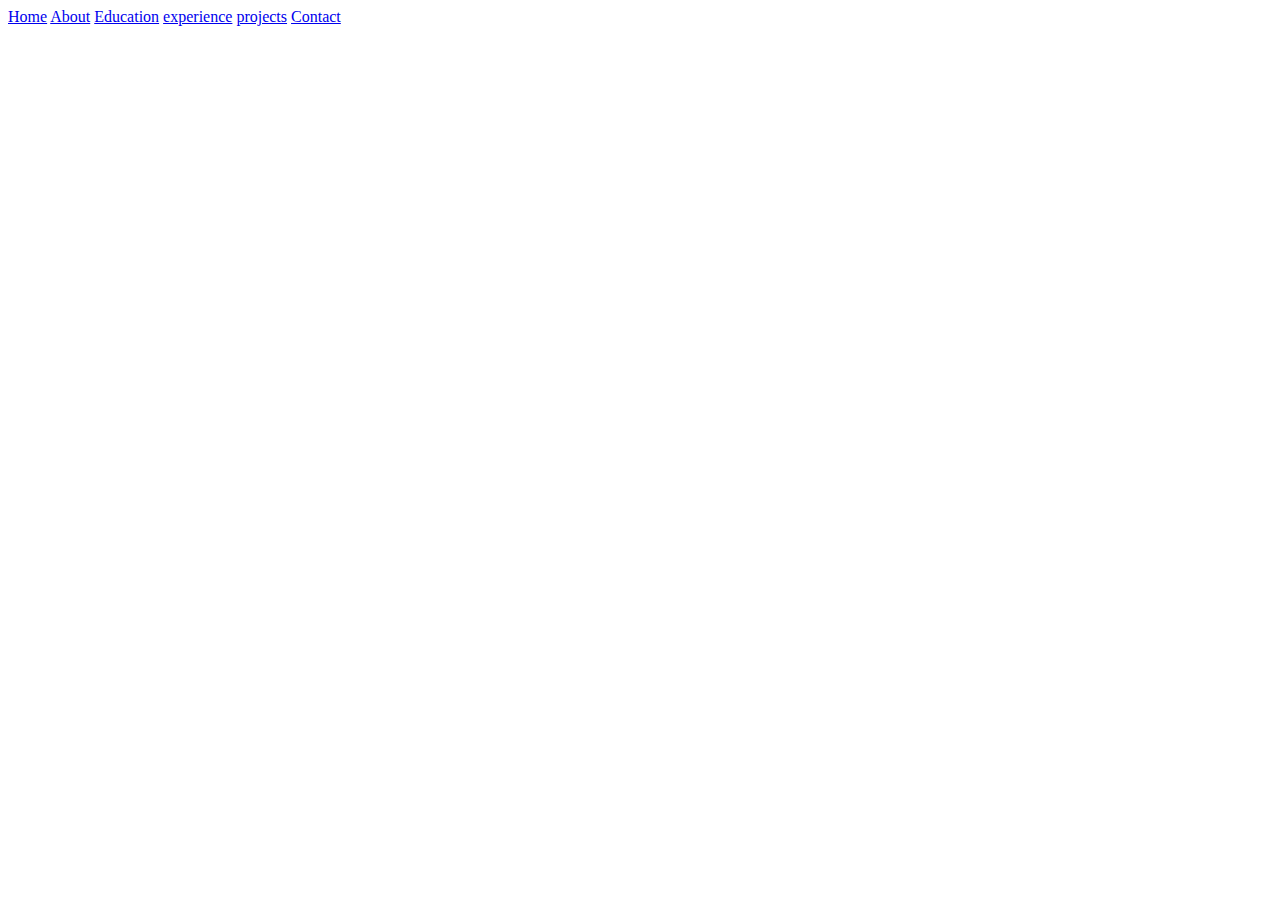
==== about.html @ 92464f97 "new project" ====
<!DOCTYPE html>
<html>
    <head>
        <title>about</title>
        <link rel="stylesheet" href="cv.css">
    </head>
    <body>
        <header>
        <div class="header">
          <a  href="home.html">Home</a>
         <a  href="about.html">About</a></li>
         <a class="active" href="education.html">Education</a></li>
          <a class="active" href="exp.html">experience</a></li>
          <a class="active" href="proj.html">projects</a></li>
         <a class="active" href="contact.html">Contact </a></li>
        </div>
        </header>

<body>

</body>
















</html>
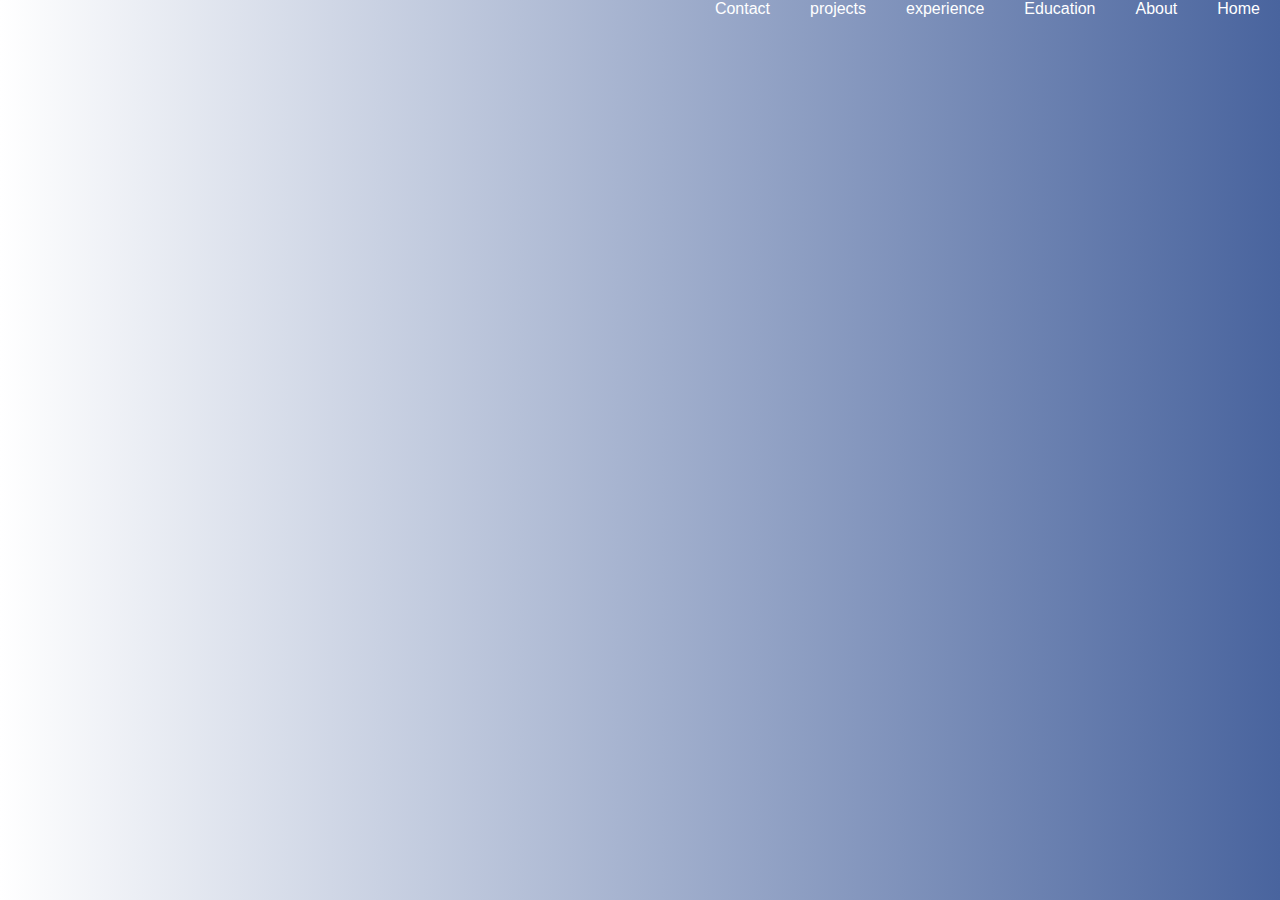
==== commit 395d4f7b: "Add files via upload" ====
--- a/about.html
+++ b/about.html
@@ -1,38 +1,38 @@
-<!DOCTYPE html>
-<html>
-    <head>
-        <title>about</title>
-        <link rel="stylesheet" href="cv.css">
-    </head>
-    <body>
-        <header>
-        <div class="header">
-          <a  href="home.html">Home</a>
-         <a  href="about.html">About</a></li>
-         <a class="active" href="education.html">Education</a></li>
-          <a class="active" href="exp.html">experience</a></li>
-          <a class="active" href="proj.html">projects</a></li>
-         <a class="active" href="contact.html">Contact </a></li>
-        </div>
-        </header>
-
-<body>
-
-</body>
-
-
-
-
-
-
-
-
-
-
-
-
-
-
-
-
+<!DOCTYPE html>
+<html>
+    <head>
+        <title>about</title>
+        <link rel="stylesheet" href="cv.css">
+    </head>
+    <body>
+        <header>
+        <div class="header">
+          <a  href="home.html">Home</a>
+         <a  href="about.html">About</a></li>
+         <a class="active" href="education.html">Education</a></li>
+          <a class="active" href="exp.html">experience</a></li>
+          <a class="active" href="proj.html">projects</a></li>
+         <a class="active" href="contact.html">Contact </a></li>
+        </div>
+        </header>
+
+<body>
+
+</body>
+
+
+
+
+
+
+
+
+
+
+
+
+
+
+
+
 </html>--- a/cv.css
+++ b/cv.css
@@ -0,0 +1,399 @@
+*{
+    padding: 0;
+    margin: 0;
+}
+
+body{
+    background-image: linear-gradient(to Right,rgb(255, 255, 255) ,rgb(73, 100, 158));
+
+   }
+
+
+ 
+.ph{
+width:auto;
+float: left;
+height:auto;
+border:2px  solid #ffffff;
+margin-top: 40px;
+margin-bottom: 100px;
+margin-right: 10px;
+margin-left: 10px;
+}
+       
+
+
+
+
+header{
+flex-basis: 50px;
+
+
+-ms-flex-preferred-size: 50px;
+
+/*center align of links*/
+display: flex;
+align-items:last baseline; /*vertical*/
+justify-content: right; /*or space-between*/
+/*ie10*/
+display: -ms-flexbox;
+-ms-flex-align: center; /*vertical*/
+-ms-flex-line-pack: distribute; /*or justify*/
+
+    position: sticky; top: 0;
+}
+
+
+
+
+
+
+header{
+    position:sticky;
+}
+
+
+
+
+
+
+
+
+#header{
+    overflow: hidden;
+    margin-top: 0;
+    margin-left: 150px;
+    width: 100%;
+    
+    
+    }
+    
+    
+    .header a {
+    position:sticky;
+    display: inline-block;
+    color: white;
+    text-align:left;
+    padding-inline: 20px;  
+    text-decoration: none;
+    font-family:'Lucida Sans', 'Lucida Sans Regular', 'Lucida Grande', 'Lucida Sans Unicode', Geneva, Verdana, sans-serif;
+    float: right;
+    }
+
+
+
+.main{
+flex: 1;
+position:sticky;
+-ms-flex: auto; /*needs both shrink and grow*/
+
+}
+
+
+
+
+
+
+#name * {
+margin-top: 10%;
+justify-content: right;
+}
+
+#name h1 {
+font-size: 48px;
+margin-left: 20%;
+padding: 0;
+line-height: 1;
+font-weight: 700;
+font-family: "Poppins", sans-serif;
+animation:alternate-reverse;
+
+}
+
+#name h1 a,
+#name h1 a:hover {
+    margin-left: 5%;
+color: #fff;
+line-height: 1;
+text-decoration:none;
+display: inline-block;
+font-family: Georgia, 'Times New Roman', Times, serif;
+font-size: 80;
+}
+
+#name h2 {
+font-size: 24px;
+margin-top: 20px;
+color: rgba(255, 255, 255, 0.8);
+margin-left: 33%;
+}
+
+#name h2 span {
+color: #fff;
+border-bottom: 2px solid #4834a8;
+padding-bottom: 6px;
+
+}
+
+
+
+
+
+
+
+
+
+
+.footer {
+    align-items: center;
+    justify-content: center;
+    text-align: center;
+  position:relative;
+  overflow:hidden;
+  padding-bottom: 0;
+  bottom:0px;
+  left:0;
+  width:100%;
+  font-size: 10px;
+  background-color: white;
+  margin-bottom: 0px;
+  
+  }
+
+
+h5{
+    color: #ffffff;
+    font-style: normal;
+    font-weight: 300;
+    font-size: large;
+    margin-top: 22%;
+}
+
+.Contact * {
+color: #ffffff;
+text-align: center;
+    
+}
+
+.Contact h1 ::first-letter{
+    font-size: 4rem;
+    font-weight: bold;
+    color: rgb(26, 14, 133);
+
+}
+
+
+  
+ 
+
+.info{
+    margin-top:22% ;
+    float: left;
+    display: inline;
+    margin-left: 20px;
+
+
+}
+
+img.info{
+    height: 30px;
+    width: auto;
+    
+}
+
+.info h3,h2{
+    color: #4834a8;
+    margin-left: 20%;
+}
+
+
+.infocont h2{
+    color: #0f0064;
+    margin-right: 40%;
+    justify-content: center;
+    text-align: center;
+    font-size: 90px;
+}
+
+
+.container{
+    margin-top: 30%;
+}
+
+
+
+
+
+
+
+
+.u1,.u2,.u3,.u4{
+    display: flex;
+text-decoration: none;
+    align-items: center;
+    justify-content: start;
+    width: 300px;
+    flex-direction: column;
+
+
+   
+}
+
+
+
+
+   
+
+a{
+    text-decoration: none;
+}
+
+.user{
+    border-radius: 32px;
+    width: 70px;
+}
+
+
+
+.sent{
+    font-size: 20px;
+padding: 0;
+line-height: 1;
+margin-left: 60%;
+font-family:'Lucida Sans', 'Lucida Sans Regular', 'Lucida Grande', 'Lucida Sans Unicode', Geneva, Verdana, sans-serif;
+
+}
+
+
+span.p{
+    display: inline-block;
+    width: 100px;
+    height: 100px;
+    padding: 5px;
+    border: 1px solid blue;
+    }
+
+    .cardqua{
+
+        padding: 10px;
+    }
+
+
+/* qu */
+
+.QUALIFICATIONS{
+    align-content: center; 
+    margin-left: 500px;
+}
+   #resume,.proj,.contme{
+
+    justify-content: center;
+margin-top: 5%;
+   }
+   #resume h1{
+    color: #fff;
+    border: auto solid white;
+   }
+   #resume h1::first-letter{
+    font-size: 4rem;
+  font-weight: bold;
+  color: rgb(26, 14, 133);
+   }
+   #exp{
+    justify-content: center;
+
+   }
+
+   #exp h1::first-letter{
+    font-size: 4rem;
+  font-weight: bold;
+  color: rgb(26, 14, 133);
+   }
+
+   #exp h1{
+    color: #fff;
+    border: auto solid white;
+   }
+   #proj{
+    font-size: x-large;
+    justify-content: center;
+
+   }
+   #proj h1{
+    color: #fff;
+    border: auto solid white;
+   }
+   #proj h1::first-letter{
+    font-size: 4rem;
+  font-weight: bold;
+  color: rgb(26, 14, 133);
+   }
+
+
+ 
+
+#contme h1{
+ color: #fff;
+ border: auto solid white;
+}
+#contme h1::first-letter{
+ font-size: 4rem;
+font-weight: bold;
+color: rgb(26, 14, 133);
+}
+
+   
+p {
+    text-shadow: 0 0 7px rgba(255,255,255,.3), 0 0 3px rgba(255,255,255,.3);
+  }
+  .container {
+    color: #e5e5e5;
+    font-size: 2.26rem;
+    text-transform: uppercase;
+    height: 100vh;
+    display: flex;
+    align-items: center;
+    justify-content: center;
+    margin-top: 0px;
+    padding-top: 0;
+  }
+  
+  .animation {
+    height:50px;
+    overflow:hidden;
+    margin-left: 1rem;
+  }
+  
+  .animation > div > div {
+    padding: 0.25rem 0.75rem;
+    height:2.81rem;
+    margin-bottom: 2.81rem;
+    display:inline-block;
+  }
+  
+  .animation div:first-child {
+    animation: text-animation 8s infinite;
+  }
+  
+  .first div {
+    background-color:#20a7d8;
+  }
+  .second div {
+    background-color:#CD921E;
+  }
+  .third div {
+    background-color:#c10528;
+  }
+  
+  @keyframes text-animation {
+    0% {margin-top: 0;}
+    10% {margin-top: 0;}
+    20% {margin-top: -5.62rem;}
+    30% {margin-top: -5.62rem;}
+    40% {margin-top: -11.24rem;}
+    60% {margin-top: -11.24rem;}
+    70% {margin-top: -5.62rem;}
+    80% {margin-top: -5.62rem;}
+    90% {margin-top: 0;}
+    100% {margin-top: 0;}
+  }